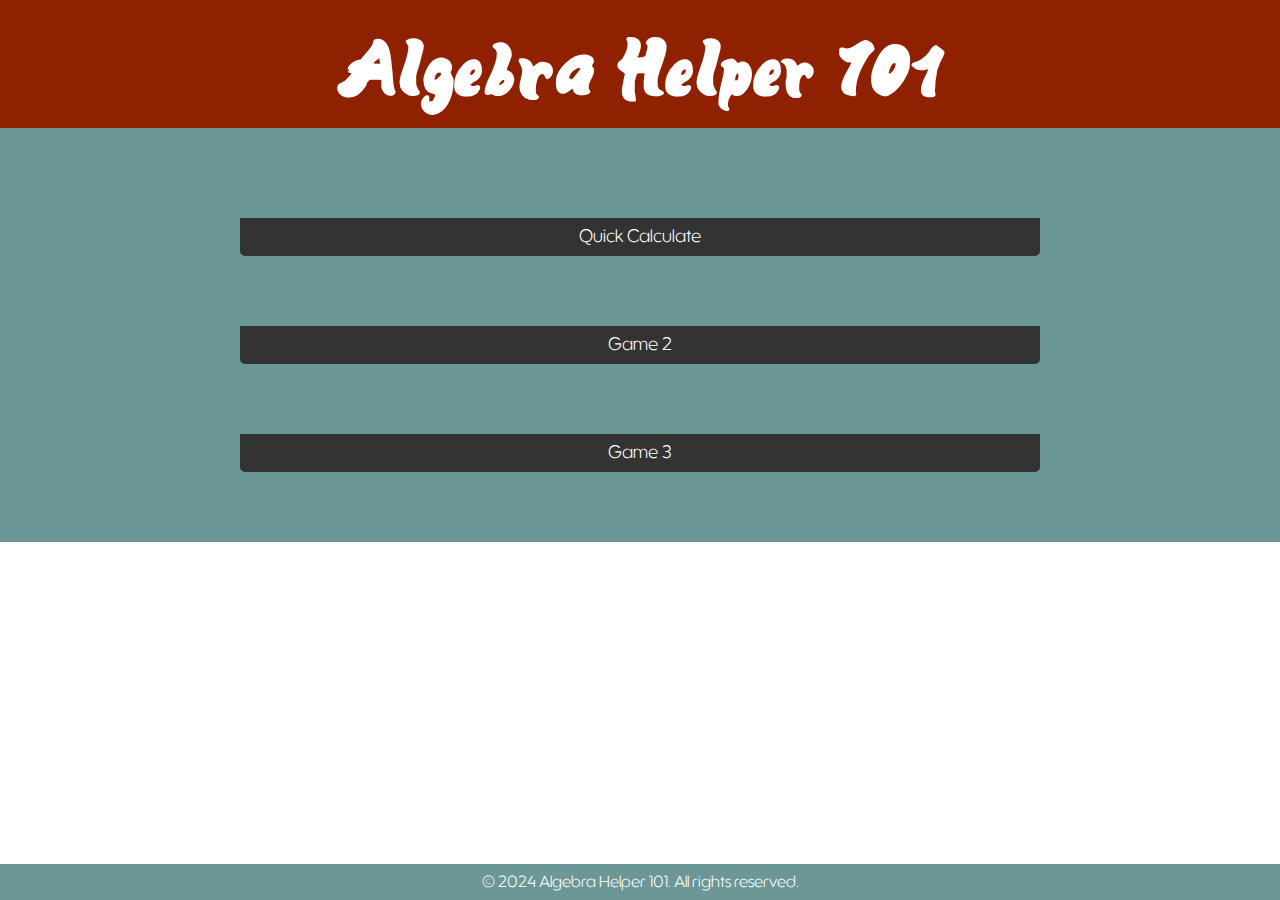
==== index.html @ afd20f4f "Update index.html" ====
<!DOCTYPE html>
<html lang="en">
<head>
<meta charset="UTF-8">
<meta name="viewport" content="width=device-width, initial-scale=1.0">
<title>Algebra Helper 101</title>
<link rel="stylesheet" href="styles.css">
</head>
<body>
<header class="sticky-header">
  <h1>Algebra Helper 101</h1>
</header>

<main class="game-grid">
  <div class="game-card">
    <img src="quick-calculate.png" alt="Game Icon">
    <div class="game-title">Quick Calculate</div>
  </div>

  <div class="game-card">
    <img src="game_image2.jpg" alt="Game Icon">
    <div class="game-title">Game 2</div>
  </div>

  <div class="game-card">
    <img src="game_image3.jpg" alt="Game Icon">
    <div class="game-title">Game 3</div>
  </div>

  <!-- Repeat the above structure for additional games -->

</main>
<footer class="still-footer">
  <p>&copy; 2024 Algebra Helper 101. All rights reserved.</p>
</footer>
</body>
</html>
---- styles.css ----
body {
  margin: 0;
}

.sticky-header {
  font-family: 'Mango', sans-serif;
  font-size: 45px;
  color: white;
  background-color: #8F2100;
  text-align: center;
  padding: 10px 0;
}

.still-footer {
  font-family: 'Saeada', sans-serif;
  position: fixed;
  bottom: 0;
  width: 100%;
  background-color: #6B9797;
  color: white;
  text-align: center;
  padding: 10px 0;
}

main {
  background-color: #6B9797;
  padding: 20px;
}

* {
  margin: 0;
  padding: 0;
  box-sizing: border-box;
}

.game-container {
  width: 100vw;
  height: 100vh;
  display: flex;
  justify-content: center;
  align-items: center;
  flex-direction: column;
  background-color: #f8f8f8;
}

.game-container h2 {
  margin-bottom: 10px;
  font-family: 'Saeada', sans-serif;
  font-size: 20px;
  color: white;
}

.game-container img {
  max-width: 100%;
  height: auto;
}

.fullscreen-button {
  position: absolute;
  top: 20px;
  right: 20px;
}

.fullscreen-button img {
  width: 40px;
  height: auto;
}

.game-card {
  max-width: 800px;
  margin: 50px auto;
  padding: 20px;
  background-color: #6B9797;
  border-radius: 5px;
  position: relative;
  text-align: center;
}

.game-card img {
  max-width: 100%;
  height: auto;
  border-radius: 5px;
  transition: transform 0.2s ease-in-out;
  display: inline-block;
}

.game-title {
  position: absolute;
  bottom: 0;
  left: 50%;
  transform: translateX(-50%);
  background-color: #333;
  color: white;
  padding: 10px;
  border-bottom-left-radius: 5px;
  border-bottom-right-radius: 5px;
  font-family: 'Saeada', sans-serif;
  font-size: 18px;
  z-index: 1;
  width: 100%;
  text-align: center;
}

@font-face {
  font-family: 'Mango';
  src: url('mango-font.otf');
}

@font-face {
  font-family: 'Saeada';
  src: url('saeada-font.otf');
}
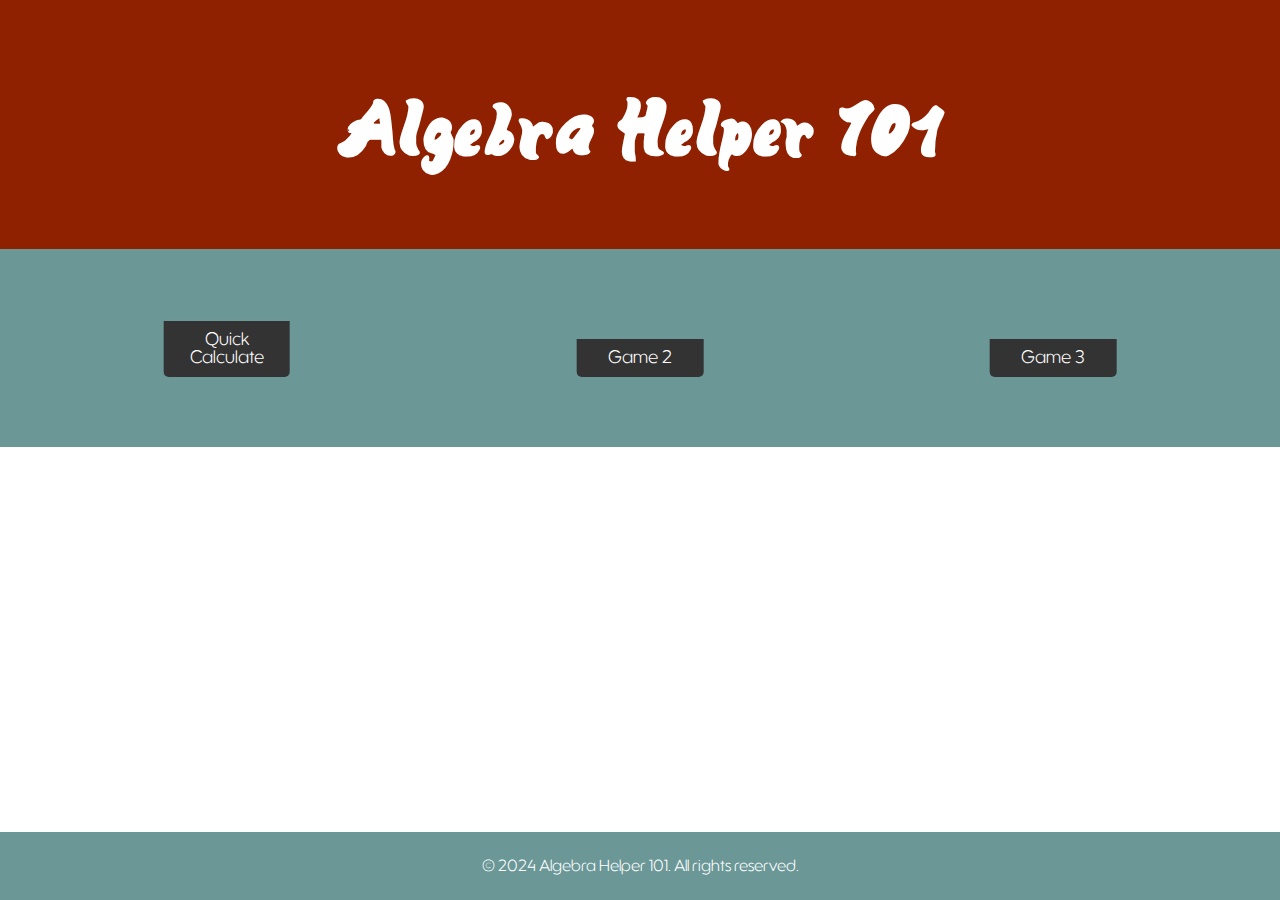
==== commit 071a0bbf: "Update index.html" ====
--- a/index.html
+++ b/index.html
@@ -13,18 +13,21 @@
 
 <main class="game-grid">
   <div class="game-card">
-    <img src="quick-calculate.png" alt="Game Icon">
-    <div class="game-title">Quick Calculate</div>
+    <a href="quick-calculate.html"> 
+     <img src="quick-calculate.png" alt="Game Icon">
+     <div class="game-title">Quick Calculate</div>
   </div>
 
   <div class="game-card">
-    <img src="game_image2.jpg" alt="Game Icon">
-    <div class="game-title">Game 2</div>
+    <a href="game2.html"> 
+     <img src="game_image2.jpg" alt="Game Icon">
+     <div class="game-title">Game 2</div>
   </div>
 
   <div class="game-card">
-    <img src="game_image3.jpg" alt="Game Icon">
-    <div class="game-title">Game 3</div>
+    <a href="game3.html">
+     <img src="game_image3.jpg" alt="Game Icon">
+     <div class="game-title">Game 3</div>
   </div>
 
   <!-- Repeat the above structure for additional games -->
--- a/styles.css
+++ b/styles.css
@@ -28,8 +28,6 @@
 }
 
 * {
-  margin: 0;
-  padding: 0;
   box-sizing: border-box;
 }
 
@@ -66,8 +64,14 @@
   height: auto;
 }
 
+.game-grid {
+  display: flex;
+  flex-wrap: wrap;
+  justify-content: space-around;
+}
+
 .game-card {
-  max-width: 800px;
+  max-width: 30%;
   margin: 50px auto;
   padding: 20px;
   background-color: #6B9797;
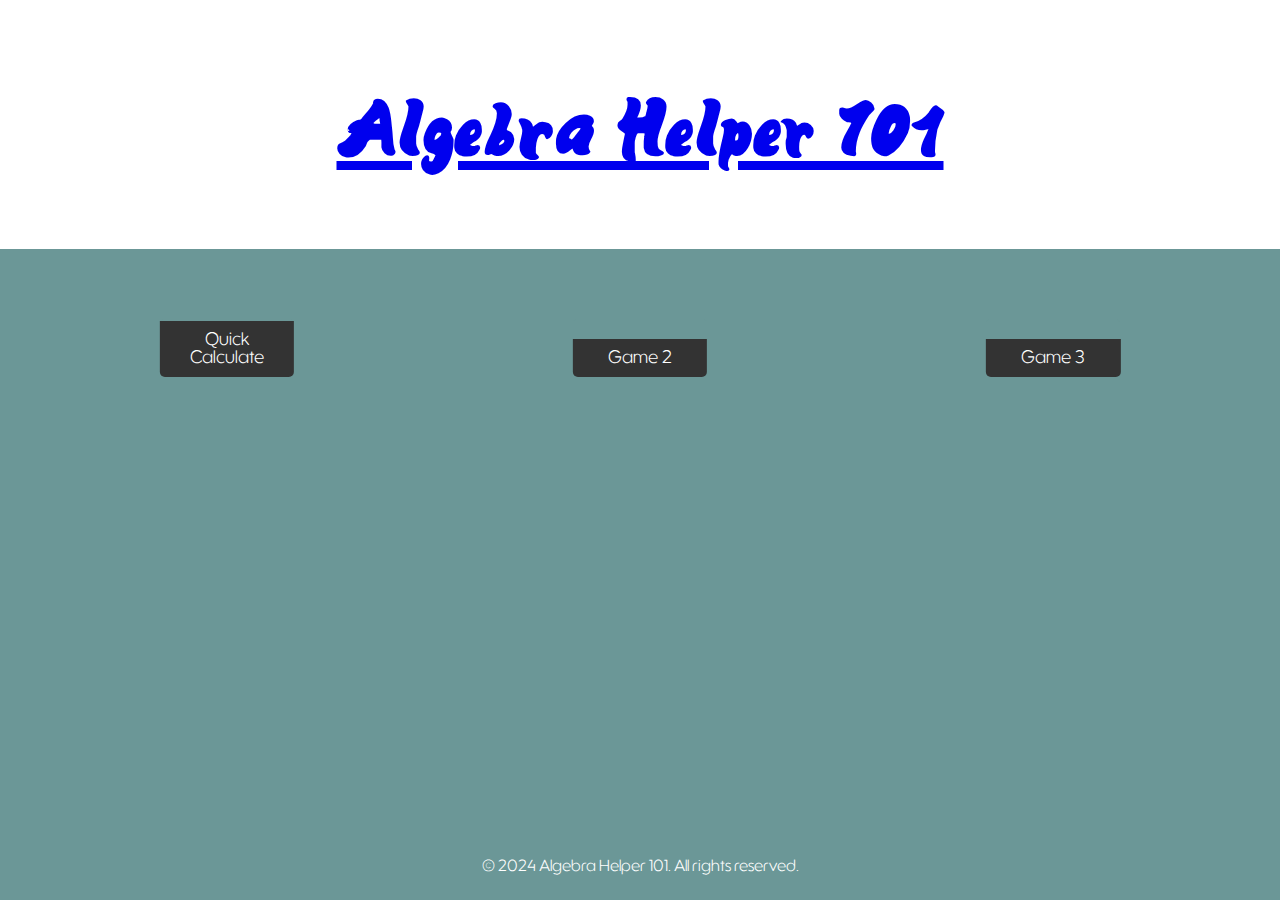
==== commit e8c32511: "Update index.html" ====
--- a/index.html
+++ b/index.html
@@ -8,13 +8,13 @@
 </head>
 <body>
 <header class="sticky-header">
-  <h1>Algebra Helper 101</h1>
+  <h1><a href="index.html">Algebra Helper 101</a></h1>
 </header>
 
 <main class="game-grid">
   <div class="game-card">
     <a href="quick-calculate.html"> 
-     <img src="quick-calculate.png" alt="Game Icon">
+     <img src="assets/quick-calculate.png" alt="Game Icon">
      <div class="game-title">Quick Calculate</div>
   </div>
 
--- a/styles.css
+++ b/styles.css
@@ -1,12 +1,15 @@
 body {
+  font-family: Arial, sans-serif;
   margin: 0;
+  padding: 0;
+  background-color: #6B9797;
 }
 
 .sticky-header {
   font-family: 'Mango', sans-serif;
   font-size: 45px;
-  color: white;
-  background-color: #8F2100;
+  color: #6B9797;
+  background-color: #FFFFFF;
   text-align: center;
   padding: 10px 0;
 }
@@ -44,8 +47,14 @@
 .game-container h2 {
   margin-bottom: 10px;
   font-family: 'Saeada', sans-serif;
+  font-size: 35px;
+  color: #6B9797;
+}
+
+.game-container p {
+  font-family: 'Saeada', sans-serif;
   font-size: 20px;
-  color: white;
+  color: #6B9797;
 }
 
 .game-container img {
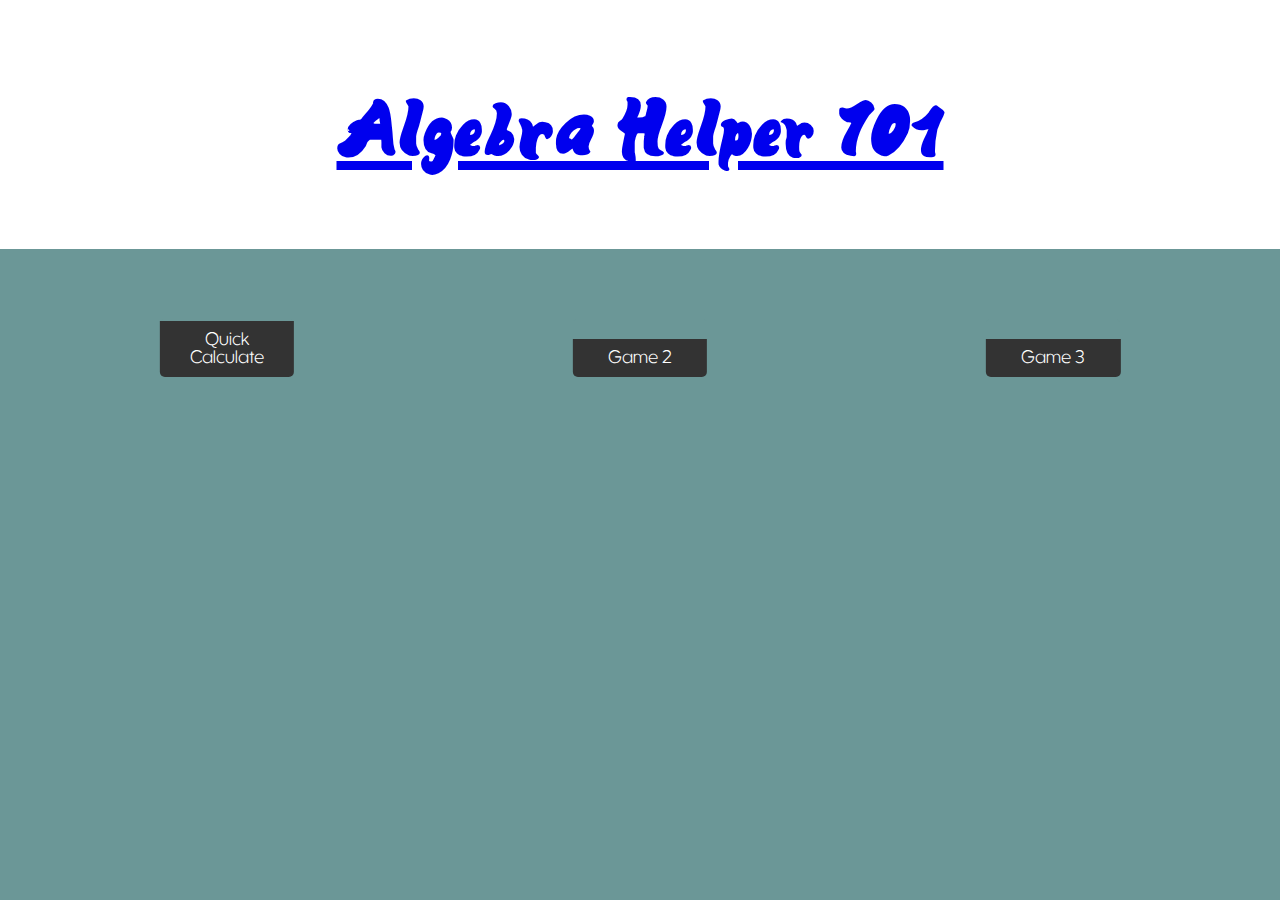
==== commit efaf7544: "Update index.html" ====
--- a/index.html
+++ b/index.html
@@ -29,12 +29,6 @@
      <img src="game_image3.jpg" alt="Game Icon">
      <div class="game-title">Game 3</div>
   </div>
-
-  <!-- Repeat the above structure for additional games -->
-
 </main>
-<footer class="still-footer">
-  <p>&copy; 2024 Algebra Helper 101. All rights reserved.</p>
-</footer>
 </body>
 </html>
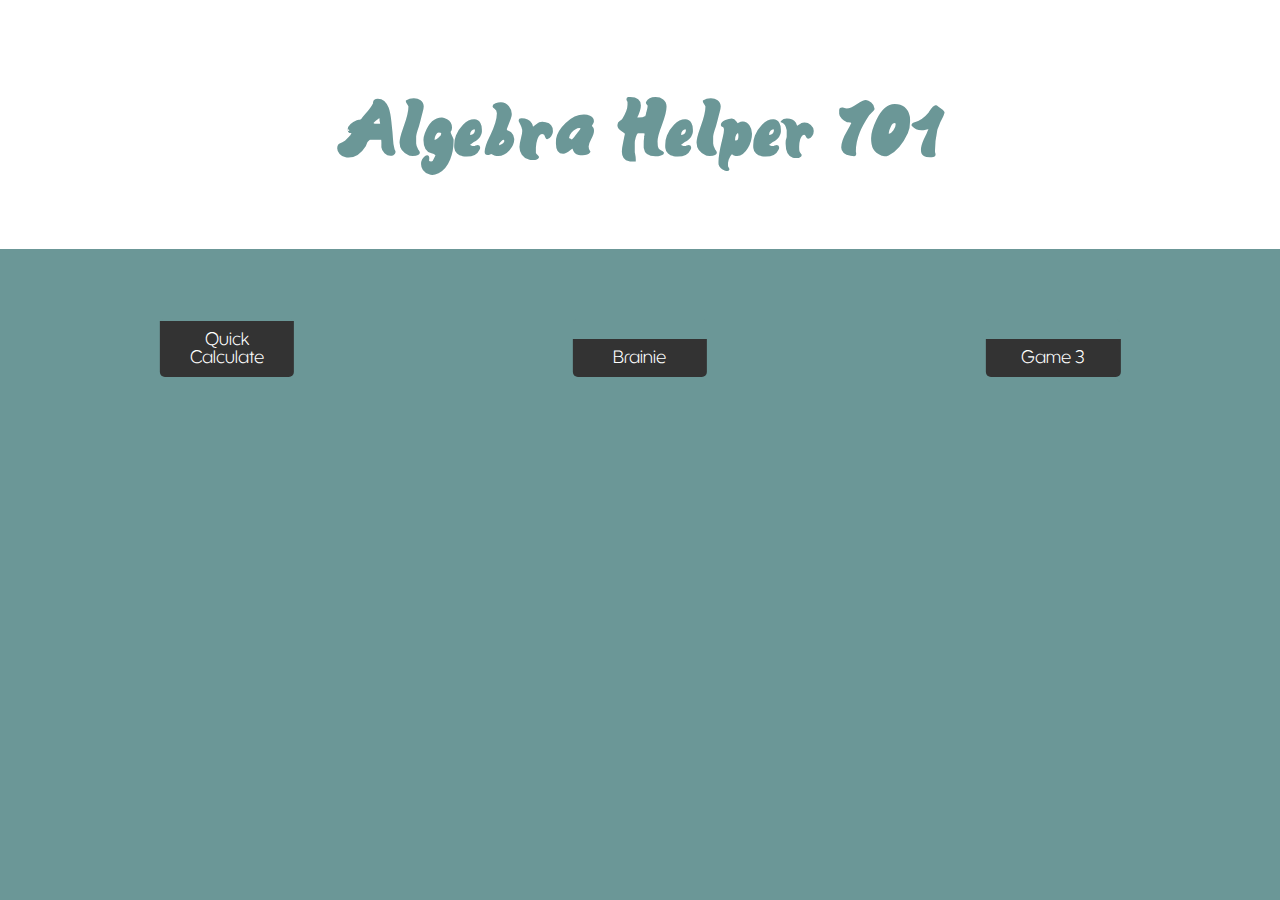
==== commit 38e14fdc: "Update index.html" ====
--- a/index.html
+++ b/index.html
@@ -8,7 +8,7 @@
 </head>
 <body>
 <header class="sticky-header">
-  <h1><a href="index.html">Algebra Helper 101</a></h1>
+  <h1>Algebra Helper 101</h1>
 </header>
 
 <main class="game-grid">
@@ -19,14 +19,14 @@
   </div>
 
   <div class="game-card">
-    <a href="game2.html"> 
-     <img src="game_image2.jpg" alt="Game Icon">
-     <div class="game-title">Game 2</div>
+    <a href="brainie.html"> 
+     <img src="brainie.png" alt="Game Icon">
+     <div class="game-title">Brainie</div>
   </div>
 
   <div class="game-card">
     <a href="game3.html">
-     <img src="game_image3.jpg" alt="Game Icon">
+     <img src="game_image3.png" alt="Game Icon">
      <div class="game-title">Game 3</div>
   </div>
 </main>
--- a/styles.css
+++ b/styles.css
@@ -10,17 +10,6 @@
   font-size: 45px;
   color: #6B9797;
   background-color: #FFFFFF;
-  text-align: center;
-  padding: 10px 0;
-}
-
-.still-footer {
-  font-family: 'Saeada', sans-serif;
-  position: fixed;
-  bottom: 0;
-  width: 100%;
-  background-color: #6B9797;
-  color: white;
   text-align: center;
   padding: 10px 0;
 }
@@ -41,20 +30,20 @@
   justify-content: center;
   align-items: center;
   flex-direction: column;
-  background-color: #f8f8f8;
+  background-color: #6B9797;
 }
 
 .game-container h2 {
   margin-bottom: 10px;
   font-family: 'Saeada', sans-serif;
   font-size: 35px;
-  color: #6B9797;
+  color: #FFFFFF;
 }
 
 .game-container p {
   font-family: 'Saeada', sans-serif;
   font-size: 20px;
-  color: #6B9797;
+  color: #FFFFFF;
 }
 
 .game-container img {
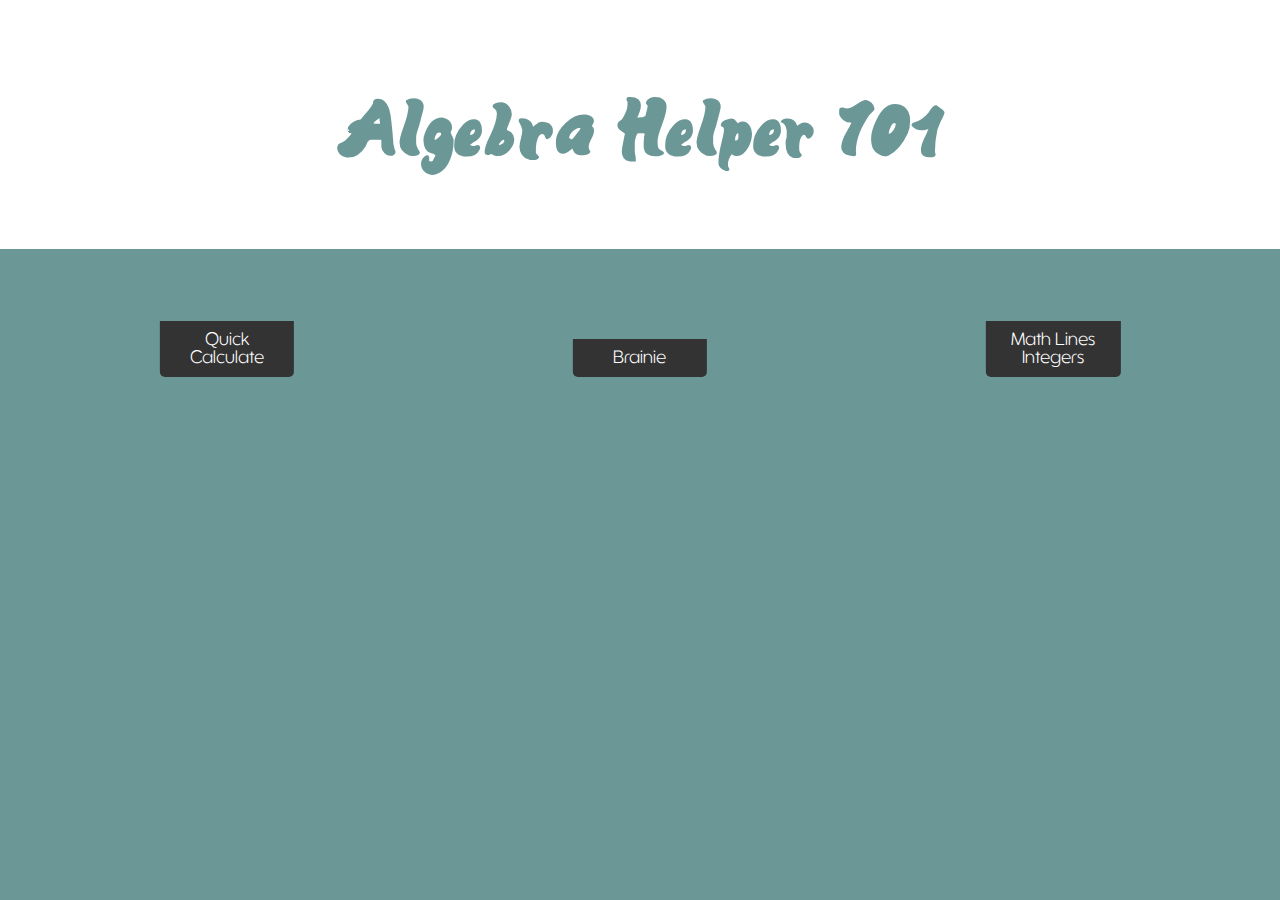
==== commit 90cabc3f: "Update index.html" ====
--- a/index.html
+++ b/index.html
@@ -25,9 +25,9 @@
   </div>
 
   <div class="game-card">
-    <a href="game3.html">
-     <img src="game_image3.png" alt="Game Icon">
-     <div class="game-title">Game 3</div>
+    <a href="math-lines-integers.html">
+     <img src="math-lines-integers.png" alt="Game Icon">
+     <div class="game-title">Math Lines Integers</div>
   </div>
 </main>
 </body>
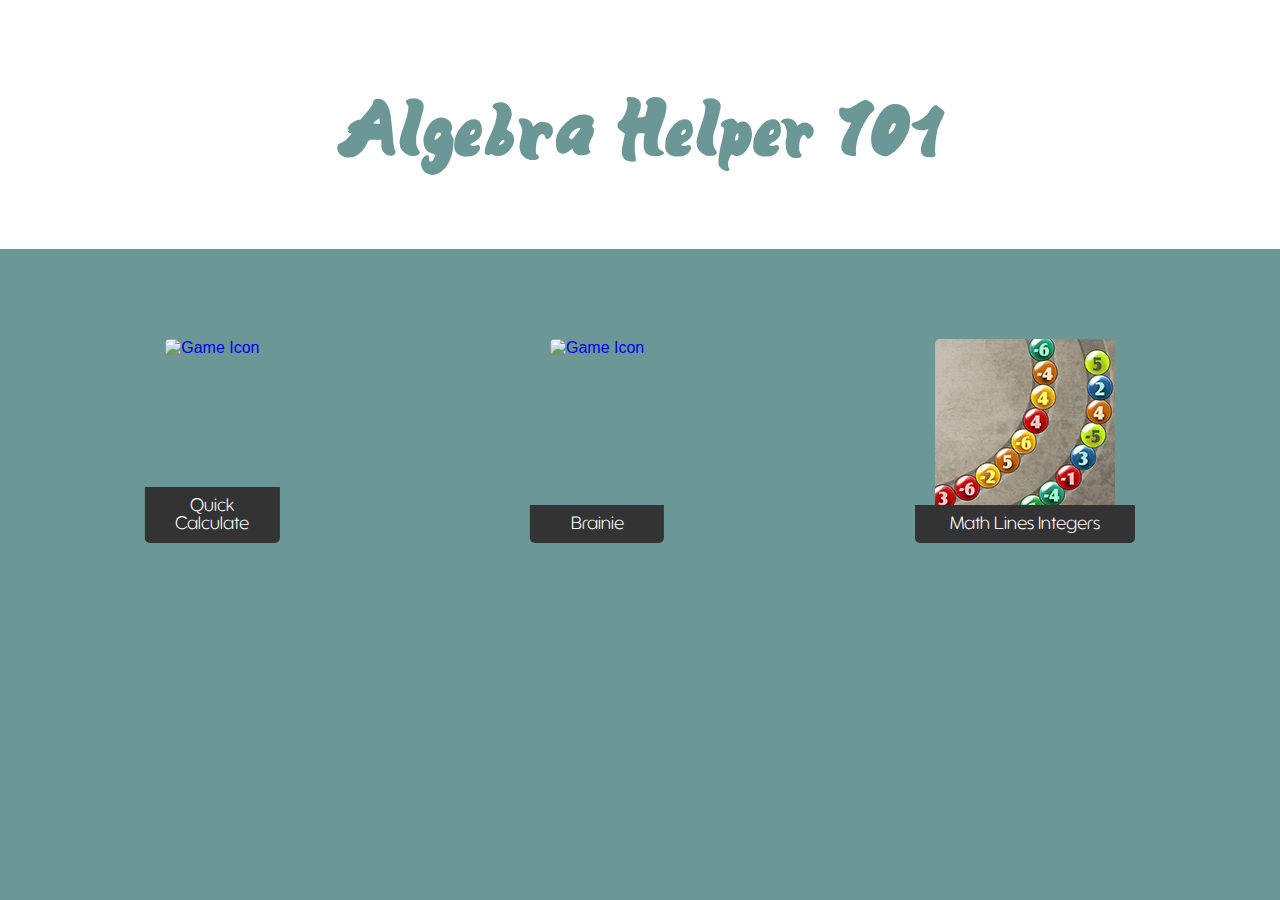
==== commit 85ae5438: "Update index.html" ====
--- a/index.html
+++ b/index.html
@@ -19,14 +19,14 @@
   </div>
 
   <div class="game-card">
-    <a href="brainie.html"> 
+    <a href="assets/brainie.html"> 
      <img src="brainie.png" alt="Game Icon">
      <div class="game-title">Brainie</div>
   </div>
 
   <div class="game-card">
     <a href="math-lines-integers.html">
-     <img src="math-lines-integers.png" alt="Game Icon">
+     <img src="assets/math-lines-integers.png" alt="Game Icon">
      <div class="game-title">Math Lines Integers</div>
   </div>
 </main>
